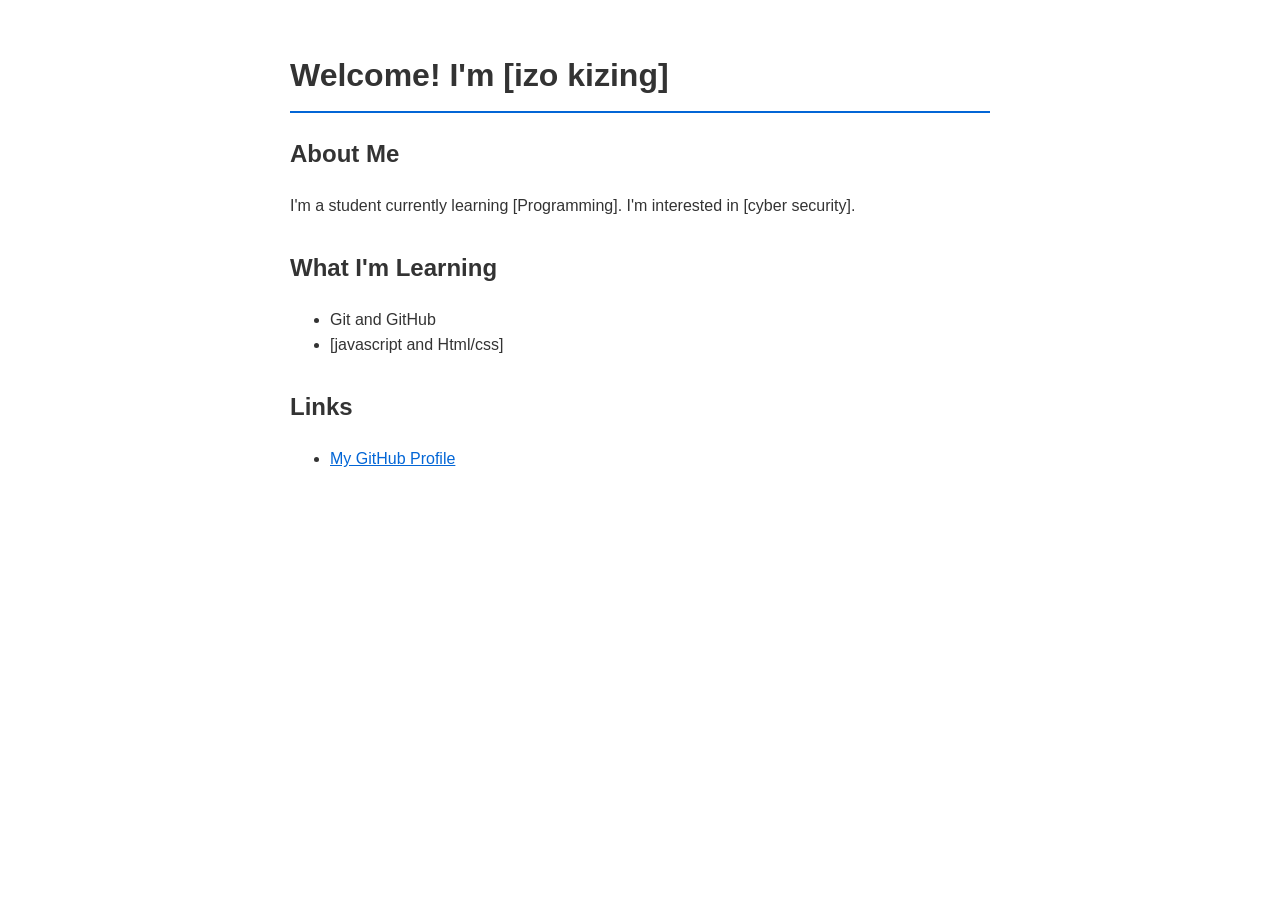
==== index.html @ 0f64dd15 "Add index.html" ====
<!DOCTYPE html>
<html lang="en">
<head>
    <meta charset="UTF-8">
    <meta name="viewport" content="width=device-width, initial-scale=1.0">
    <title>My Personal Site</title>
    <style>
        body {
            font-family: Arial, sans-serif;
            max-width: 700px;
            margin: 50px auto;
            padding: 0 20px;
            line-height: 1.6;
            color: #333;
        }
        h1 {
            border-bottom: 2px solid #0366d6;
            padding-bottom: 10px;
        }
        a {
            color: #0366d6;
        }
        .section {
            margin-bottom: 30px;
        }
    </style>
</head>
<body>
    <h1>Welcome! I'm [izo kizing]</h1>

    <div class="section">
        <h2>About Me</h2>
        <p>I'm a student currently learning [Programming].
           I'm interested in [cyber security].</p>
    </div>

    <div class="section">
        <h2>What I'm Learning</h2>
        <ul>
            <li>Git and GitHub</li>
            <li>[javascript and Html/css]</li>
        </ul>
    </div>

    <div class="section">
        <h2>Links</h2>
        <ul>
            <li><a href="https://github.com/your-username">My GitHub Profile</a></li>
        </ul>
    </div>
</body>
</html>
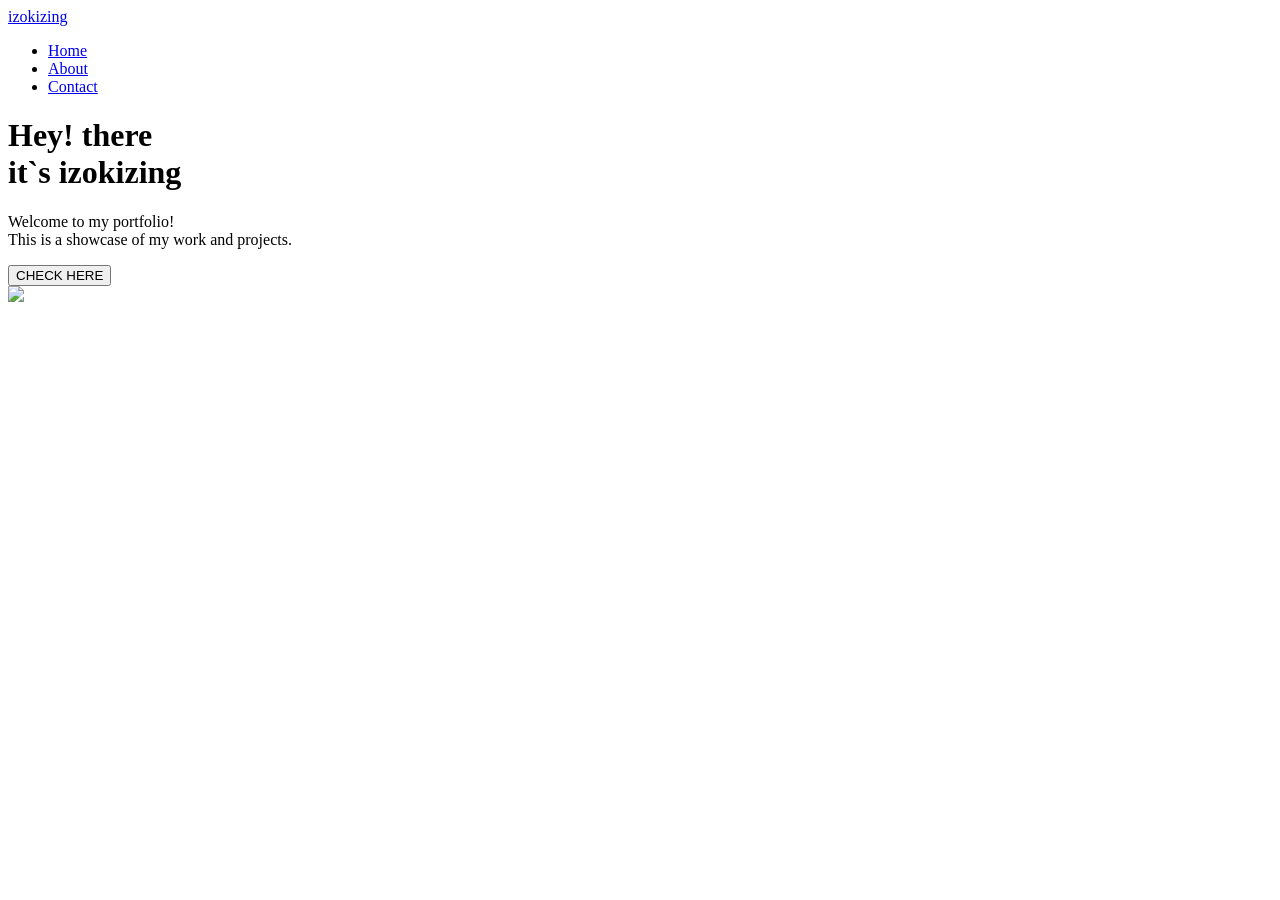
==== commit 55c2847b: "Revamp index.html with portfolio layout Updated the HTML structure and added a navigation bar." ====
--- a/index.html
+++ b/index.html
@@ -3,50 +3,33 @@
 <head>
     <meta charset="UTF-8">
     <meta name="viewport" content="width=device-width, initial-scale=1.0">
-    <title>My Personal Site</title>
-    <style>
-        body {
-            font-family: Arial, sans-serif;
-            max-width: 700px;
-            margin: 50px auto;
-            padding: 0 20px;
-            line-height: 1.6;
-            color: #333;
-        }
-        h1 {
-            border-bottom: 2px solid #0366d6;
-            padding-bottom: 10px;
-        }
-        a {
-            color: #0366d6;
-        }
-        .section {
-            margin-bottom: 30px;
-        }
-    </style>
+    <link rel="stylesheet" href="style.css">
+    <title>my portfolio</title>
 </head>
 <body>
-    <h1>Welcome! I'm [izo kizing]</h1>
+    
+    <div class="container">
+        <div class="glass-container">
+            <nav class="navbar">
+                <div class="logo"><a href="#">izokizing</a></div>
+                <ul class="nav-links">
+                    <li class="nav-link"><a href="#">Home</a></li>
+                    <li class="nav-link"><a href="#">About</a></li>
+                    <li class="nav-link"><a href="#">Contact</a></li>
+                </ul>
+            </nav>
+</div>
+            <div class="content">
+                <div class="main">
+                <h1>Hey! there <br>it`s izokizing</h1>
+                
+                <p>Welcome to my portfolio! <br>This is a showcase of my work and projects.</p>
 
-    <div class="section">
-        <h2>About Me</h2>
-        <p>I'm a student currently learning [Programming].
-           I'm interested in [cyber security].</p>
+                <button>CHECK HERE</button>
+        </div>
+        <div class="image-wrapper">
+            <img src="https://www.dreamstime.com/illustration/multi-talented-graphic.html">
+        </div>
     </div>
 
-    <div class="section">
-        <h2>What I'm Learning</h2>
-        <ul>
-            <li>Git and GitHub</li>
-            <li>[javascript and Html/css]</li>
-        </ul>
-    </div>
-
-    <div class="section">
-        <h2>Links</h2>
-        <ul>
-            <li><a href="https://github.com/your-username">My GitHub Profile</a></li>
-        </ul>
-    </div>
-</body>
 </html>
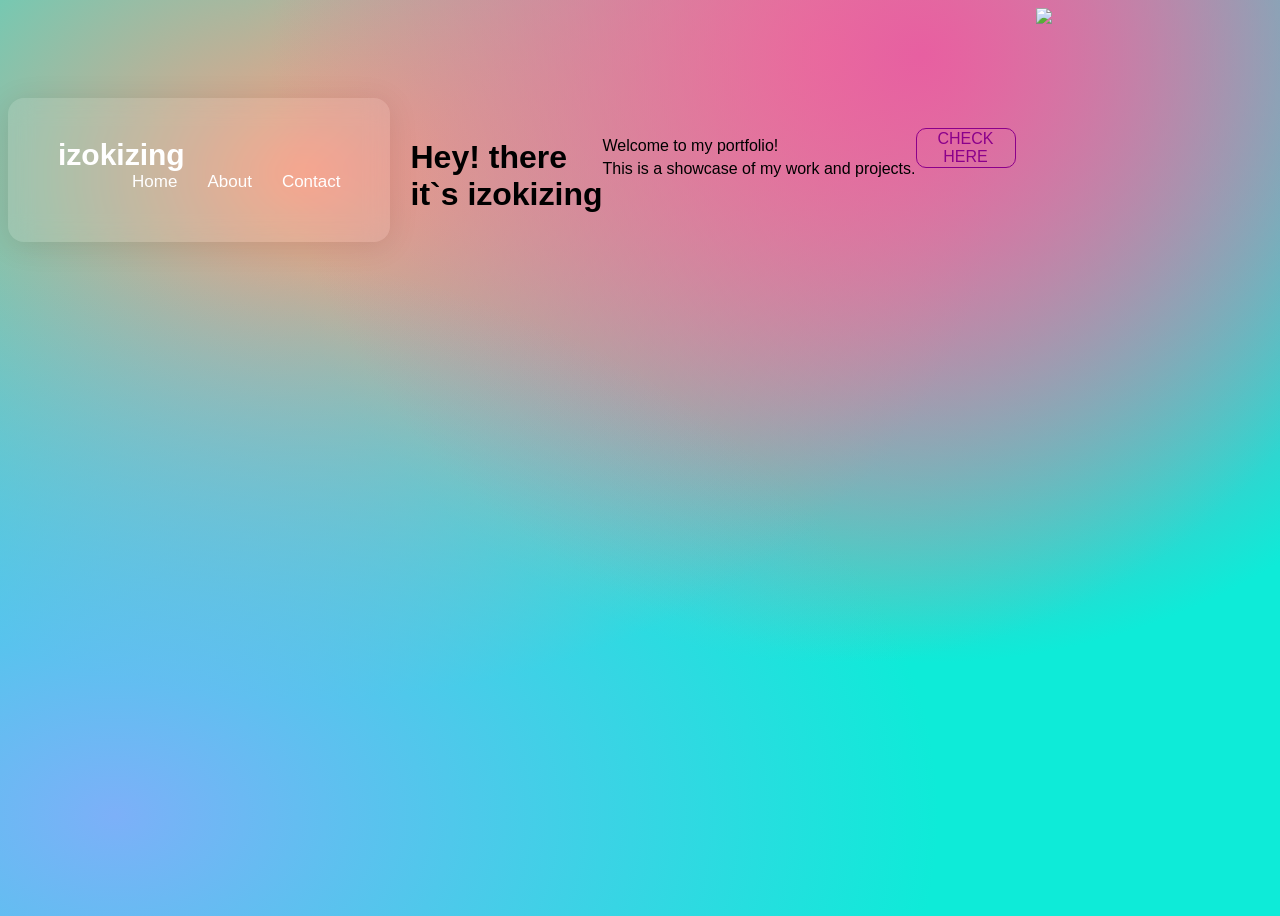
==== commit 4027b3d9: "Update image source in index.html" ====
--- a/index.html
+++ b/index.html
@@ -28,7 +28,7 @@
                 <button>CHECK HERE</button>
         </div>
         <div class="image-wrapper">
-            <img src="https://www.dreamstime.com/illustration/multi-talented-graphic.html">
+            <img src="https://static.vecteezy.com/system/resources/thumbnails/049/191/168/small/a-modern-workspace-featuring-advanced-technology-including-a-holographic-calendar-and-illuminated-data-streams-creating-an-innovative-and-dynamic-environment-for-productivity-photo.jpg">
         </div>
     </div>
 
--- a/style.css
+++ b/style.css
@@ -0,0 +1,153 @@
+@import url(https://fonts.google.com/share?selection.family=Inter:ital,opsz,wght@0,14..32,100..900;1,14..32,100..900|Raleway:ital,wght@0,100..900;1,100..900|Roboto+Condensed:ital,wght@0,100..900;1,100..900);
+
+* {
+    font-family: 'Inter', sans-serif;
+}
+
+a {
+    text-decoration: none;
+    color: #ffff;
+}
+
+body {
+    colour: #ffff;
+    background-color: #0eebd8;
+    background-image:
+        radial-gradient(at 9% 89%, hsla(215, 90%, 73%, 1) 0, transparent 50%), 
+        radial-gradient(at 72% 6%, hsla(331, 74%, 64%, 1) 0, transparent 50%), 
+        radial-gradient(at 24% 19%, hsla(14, 90%, 74%, 1) 0, transparent 50%), 
+        radial-gradient(at 65% 6%, hsla(6, 79%, 76%, 1) 0, transparent 50%); 
+        radial-gradient(at 20% 98%, hsla(316, 72%, 64%, 1) 0, transparent 50%);    
+        radial-gradient(at 44% 9%, hsla(40, 96%, 77%, 1) 0, transparent 50%); 
+        radial-gradient(at 10% 9%, hsla(76, 65%, 63%, 1) 0, transparent 50%);    
+    min-height: 100vh;
+}
+
+.container {
+    display: flex;
+    justify-content: center;
+}
+
+.glass-container {
+    display: block;
+    max-width: 72vw;
+    margin-top: 10vh;
+    margin-bottom: 30px;
+    background: rgba(255, 255, 255, 0.1);
+    border-radius: 16px;
+    padding: 50px;
+    box-shadow: 0 4px 30px rgba(0, 0, 0, 0.1);
+    backdrop-filter: blur(11.6px);
+    -webkit-backdrop-filter: blur(11.6px);
+
+}
+
+.logo {
+    display: inline-block;
+    font-size: 30px;
+    font-weight: 600;
+    margin-top: -10px;
+}
+
+ul.nav-links {
+    margin: 0;
+    float: right;
+    display: flex;
+    list-style: none;
+}
+
+li.nav-link {
+    display: inline-block;
+    margin-left: 30px;
+    font-size: 17px;
+    font-weight: 300;
+}
+
+.content {
+    display: flex;
+    width: 100%;
+}
+
+.main {
+    margin-top: 10vh;
+    display: flex;
+    padding: 20px;
+    
+}
+
+.main h1 {
+    font-size: 32px;
+
+}
+
+.main p {
+    font-size: 16px;
+    line-height: 23px;
+
+}
+
+button {
+    margin-top: 10px;
+    width: 100px;
+    height: 40px;
+    font-size: 16px;
+    color:darkmagenta;
+    background-color: transparent;
+    border: 1px solid darkmagenta;
+    border-radius: 10px;
+    cursor: pointer;
+    transition: all 0.3s ease;
+}
+
+button:hover {
+    background-color: rgb(250, 57, 176);
+    border-color: rgb(235, 220, 229);
+}
+
+image-wrapper {
+    display: flex;
+    margin-top: 5vh;
+    position: relative;
+}
+
+image-wrapper img {
+    max-width: 500px;
+}
+
+.attribute{
+    position: absolute;
+    bottom: 20px;
+    right: 0;
+    font-size: 12px;
+}
+
+@media  screen and (max-width: 1070px) {
+    content {
+        flex-direction: column;
+    }
+    
+}
+
+@media screen and (max-width: 720px) {
+    .logo {
+        font-size: 22px;
+    }
+
+    li.nav-link {
+        font-size: 13px;
+    }
+
+    .main h1{
+        font-size: 28px;
+    }
+
+    .main p {
+        font-size: 15px;
+    }
+    button {
+        font-size: 13px;
+    }
+    image-wrapper img {
+        max-width: 400px;
+    }
+}
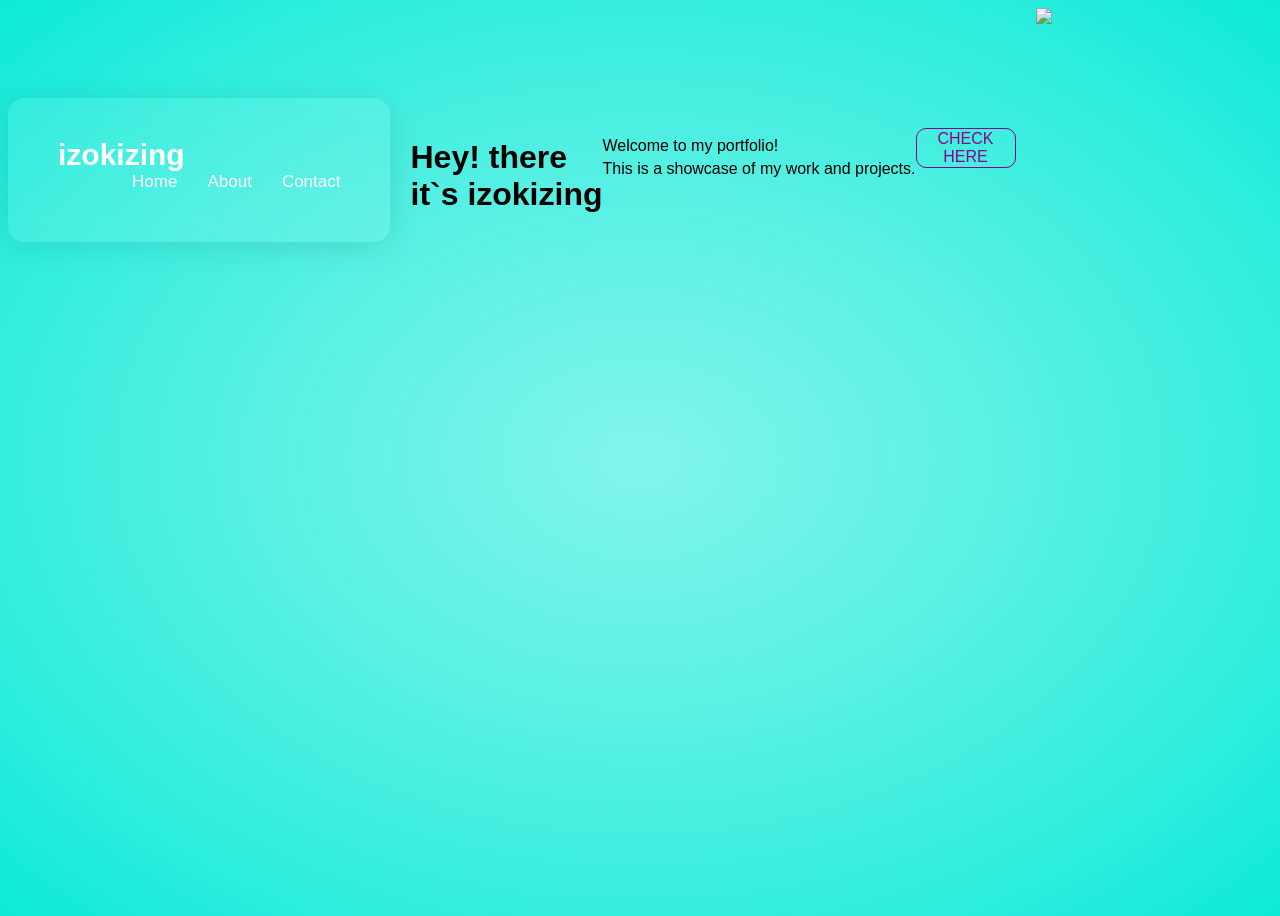
==== commit db116766: "Update index.html" ====
--- a/index.html
+++ b/index.html
@@ -14,7 +14,7 @@
                 <div class="logo"><a href="#">izokizing</a></div>
                 <ul class="nav-links">
                     <li class="nav-link"><a href="#">Home</a></li>
-                    <li class="nav-link"><a href="#">About</a></li>
+                    <li class="nav-link"><a href="about.html">About</a></li>
                     <li class="nav-link"><a href="#">Contact</a></li>
                 </ul>
             </nav>
--- a/style.css
+++ b/style.css
@@ -12,14 +12,7 @@
 body {
     colour: #ffff;
     background-color: #0eebd8;
-    background-image:
-        radial-gradient(at 9% 89%, hsla(215, 90%, 73%, 1) 0, transparent 50%), 
-        radial-gradient(at 72% 6%, hsla(331, 74%, 64%, 1) 0, transparent 50%), 
-        radial-gradient(at 24% 19%, hsla(14, 90%, 74%, 1) 0, transparent 50%), 
-        radial-gradient(at 65% 6%, hsla(6, 79%, 76%, 1) 0, transparent 50%); 
-        radial-gradient(at 20% 98%, hsla(316, 72%, 64%, 1) 0, transparent 50%);    
-        radial-gradient(at 44% 9%, hsla(40, 96%, 77%, 1) 0, transparent 50%); 
-        radial-gradient(at 10% 9%, hsla(76, 65%, 63%, 1) 0, transparent 50%);    
+    background-image:radial-gradient(at 50% 50%, hsla(0, 0%, 100%, 0.15) 0, transparent 100%), radial-gradient(at 50% 50%, hsla(0, 0%, 100%, 0.15) 0, transparent 100%), radial-gradient(at 50% 50%, hsla(0, 0%, 100%, 0.15) 0, transparent 100%), radial-gradient(at 50% 50%, hsla(0, 0%, 100%, 0.15) 0, transparent 100%);    
     min-height: 100vh;
 }
 
@@ -91,9 +84,9 @@
     width: 100px;
     height: 40px;
     font-size: 16px;
-    color:darkmagenta;
+    color:rgb(141, 2, 141);
     background-color: transparent;
-    border: 1px solid darkmagenta;
+    border: 1px solid rgb(139, 0, 139);
     border-radius: 10px;
     cursor: pointer;
     transition: all 0.3s ease;
